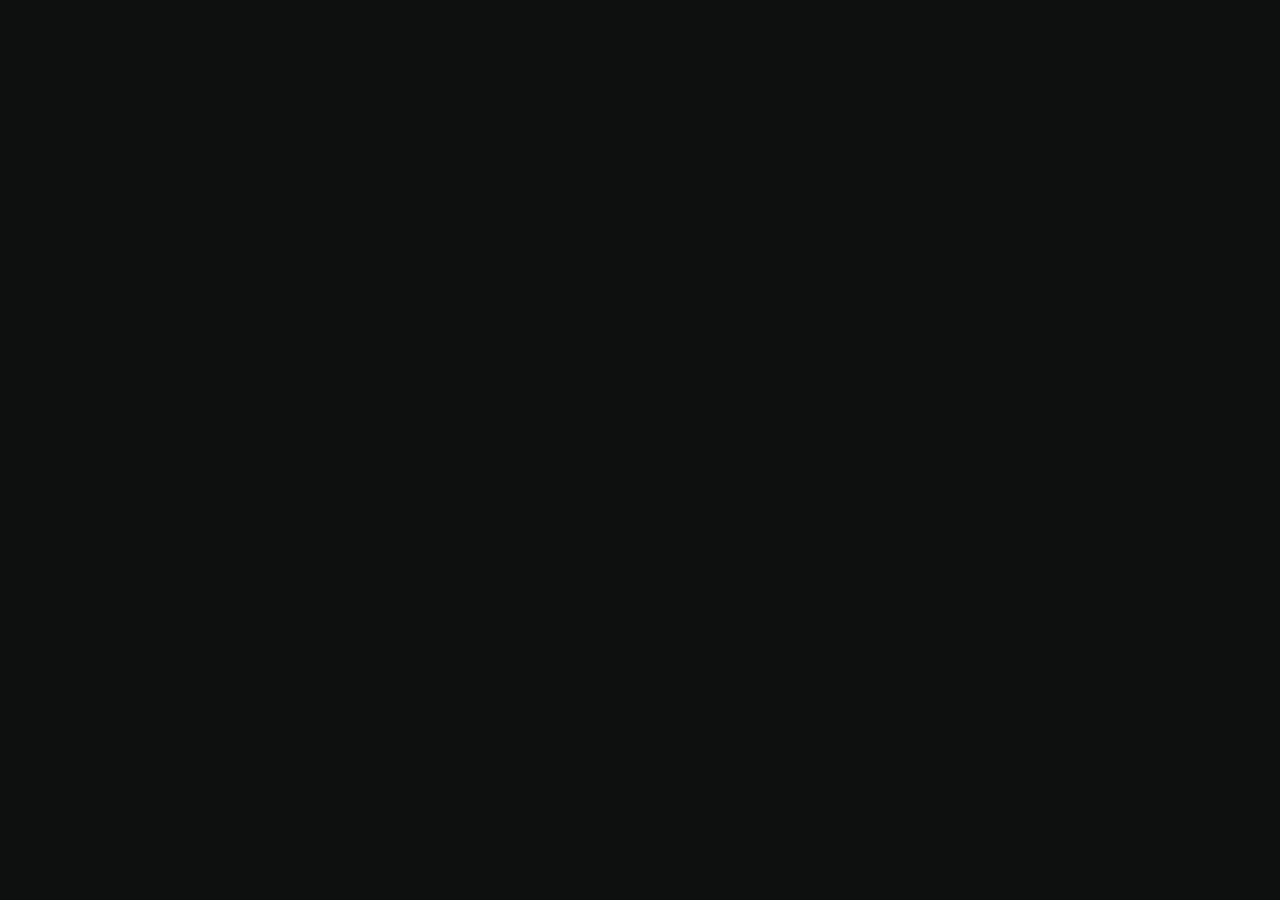
==== index.html @ ec9ab76a "starting on popup msgs" ====
<!DOCTYPE html>
<html lang="en">
<head>
  <meta charset="UTF-8">
  <meta name="viewport" content="width=device-width, initial-scale=1.0">
  <title>QR Code Hunt</title>
  <!-- ? stylesheet -->
  <link rel="stylesheet" href="style.css">
  <!-- ? google fonts -->
  <link rel="preconnect" href="https://fonts.googleapis.com">
  <link rel="preconnect" href="https://fonts.gstatic.com" crossorigin>
  <link href="https://fonts.googleapis.com/css2?family=Archivo:wght@400;600;900&family=Montserrat&display=swap" rel="stylesheet">
  <!-- ? google icons -->
  <link rel="stylesheet" href="https://fonts.googleapis.com/css2?family=Material+Symbols+Outlined:opsz,wght,FILL,GRAD@24,400,0,0" />
</head>
<body>

  <!-- ? TopBar : BEGIN  -->
  <div class="topBar">
    <div class="keyWrapper">
    </div>
  </div>

  <div class="topBarPlaceholder"></div>
  <!-- ? TopBar : END  -->


  <!-- ? Wrapper : BEGIN  -->
  <div class="wrapper">
    <div class="title"></div>
    <button class="proceed" type="button" onclick="proceed()">Proceed!</button>

    <div class="questionWrapper" id="stage1">
      <div class="question"></div>
      <div class="optionWrapper"></div>
    </div>
  </div>
  <!-- ? Wrapper : END  -->

  <div class="blurBg" onclick="closeBlurBg()">
    <div class="blurBgMsgWrapper">
      <h2></h2>
      <span></span>
    </div>

    <script src="https://cdnjs.cloudflare.com/ajax/libs/gsap/3.12.2/gsap.min.js"></script>
    <script src="./data.js"></script>
    <script src="./script.js"></script>
</body>
</html>
---- style.css ----
* {
  margin: 0;
  padding: 0;
  box-sizing: border-box;
}

/* display font
font-family: 'Archivo', sans-serif;
copy font
font-family: 'Montserrat', sans-serif; */

:root {
  --dark: #0e100f;
  --mediumDark: #3b438f;
  --normal: #d556fa;
  --mediumLight: #8de6e9;
  --light: #fefce1;
}

body {
  background-color: var(--dark);
  color: var(--light);
  font-family: "Montserrat", sans-serif;
  --topBarHeight: 100px;
  overflow: hidden;
  -webkit-touch-callout: none; /* iOS Safari */
  -webkit-user-select: none; /* Safari */
  -khtml-user-select: none; /* Konqueror HTML */
  -moz-user-select: none; /* Old versions of Firefox */
  -ms-user-select: none; /* Internet Explorer/Edge */
  user-select: none; /* Non-prefixed version, currently
                                  supported by Chrome, Edge, Opera and Firefox */
}

.blurBg {
  width: 100%;
  height: 100%;
  position: absolute;
  z-index: 10;
  top: 0;
  left: 0;
  backdrop-filter: blur(7px);
  display: none;
  justify-content: center;
  align-items: center;
}
/* Styles that specifically apply to Safari */
@supports (-webkit-backdrop-filter: blur(7px)) {
  .blurBg {
    background-color: rgba(
      0,
      0,
      0,
      0.6
    ); /* Background color specific to Safari */
  }
}

.topBar {
  width: 100%;
  height: var(--topBarHeight);
  padding: 1em;
  border-bottom: 1px solid var(--mediumDark);
  background-color: var(--dark);
  position: absolute;
  z-index: 5;
  display: flex;
  justify-content: center;
  align-items: center;
  font-family: "Archivo", sans-serif;
  font-weight: 600;
}

.keyWrapper {
  display: grid;
  grid-template-columns: repeat(4, 1fr);
  grid-template-rows: 3fr 2px;
  column-gap: 0.3em;
  font-size: 60px;
}

.keyWrapper .opacity0 {
  opacity: 0;
}

.keyWrapper .numUnderline {
  background-color: var(--mediumDark);
  grid-row: 2 / 3;
}

.topBarPlaceholder {
  height: var(--topBarHeight);
}

.wrapper {
  width: 100%;
  height: calc(100vh - var(--topBarHeight));
  display: flex;
  flex-direction: column;
  justify-content: center;
  align-items: center;
  row-gap: 1em;
  overflow: hidden;
}

.title {
  font-family: "Archivo", sans-serif;
  font-weight: 900;
  padding: 0.2em;
  width: 100%;
  text-align: center;
  font-size: 70px;
  color: var(--normal);
}

.proceed {
  background-color: var(--normal);
  color: var(--light);
  font-family: "Archivo", sans-serif;
  font-size: 1.3rem;
  padding: 1em;
  border: none;
  border-radius: 0.9em;
}

.questionWrapper {
  opacity: 0;
  padding: 1.3em;
  display: flex;
  flex-direction: column;
  row-gap: 1.5em;
  overflow: hidden;
  display: none;
}

.question {
  font-family: "Archivo", sans-serif;
  font-weight: 600;
  font-size: clamp(2rem, 40px, 15px);
}

.optionWrapper {
  display: flex;
  flex-direction: column;
  row-gap: 0.7em;
}

.optionWrapper > div {
  padding: 0.7em;
  border: 1px solid var(--mediumDark);
  border-radius: 10px;
  font-size: 14px;
}

.blurBgMsgWrapper {
  padding: 0.5em;
  background-color: var(--mediumDark);
  width: 90%;
  max-width: 460px;
  opacity: 0;
  border-radius: 15px;
  display: flex;
  flex-direction: column;
  justify-content: center;
  align-items: center;
}

.blurBgMsgWrapper h2 {
  font-family: "Archivo", sans-serif;
  font-weight: 900;
  font-size: 30px;
}
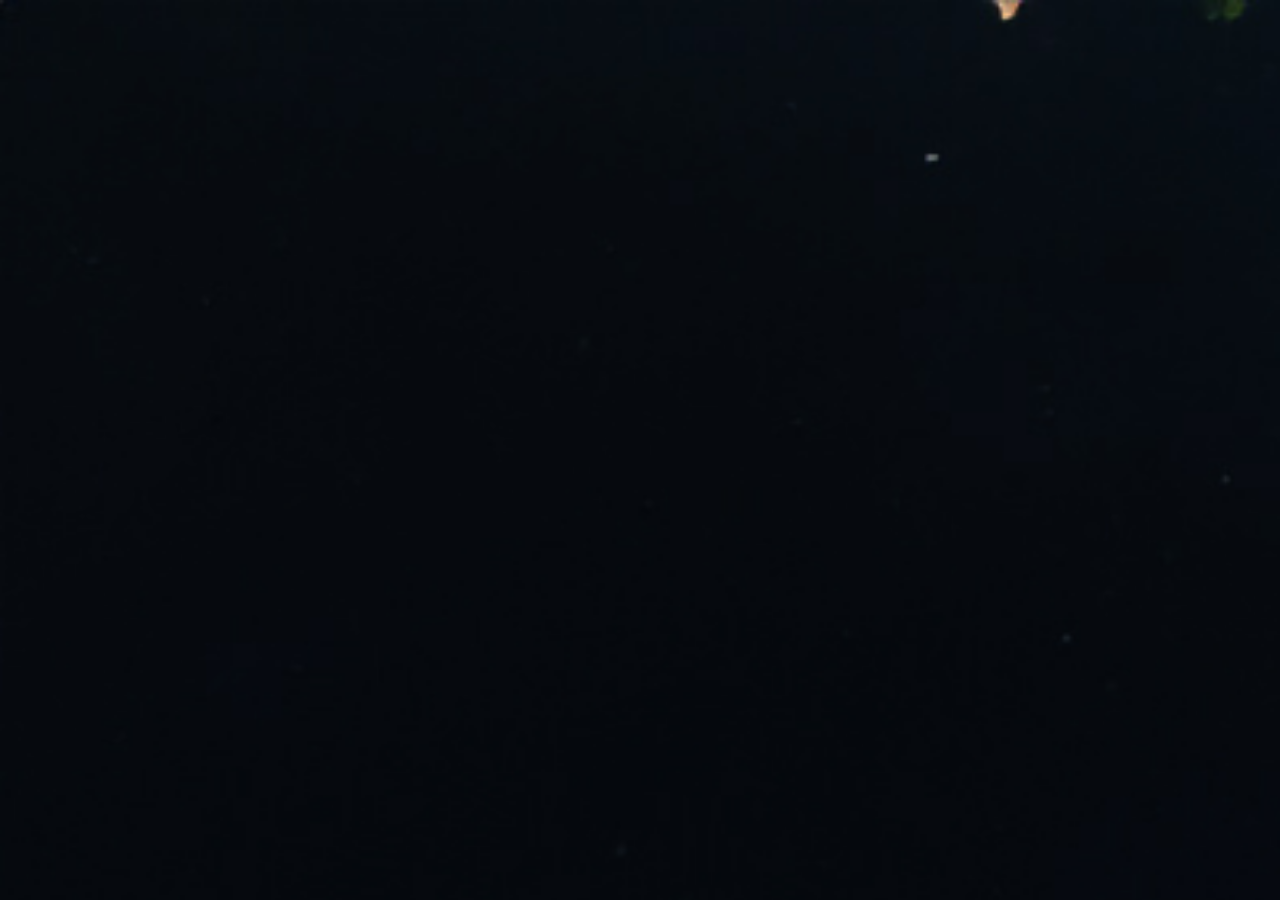
==== commit ac2c0ea9: "added in confetti BG" ====
--- a/index.html
+++ b/index.html
@@ -14,6 +14,7 @@
   <link rel="stylesheet" href="https://fonts.googleapis.com/css2?family=Material+Symbols+Outlined:opsz,wght,FILL,GRAD@24,400,0,0" />
 </head>
 <body>
+
 
   <!-- ? TopBar : BEGIN  -->
   <div class="topBar">
@@ -38,13 +39,18 @@
   <!-- ? Wrapper : END  -->
 
   <div class="blurBg" onclick="closeBlurBg()">
-    <div class="blurBgMsgWrapper">
+  </div>
+  <div class="blurBgMsgWrapper">
+    <div>
       <h2></h2>
       <span></span>
+      <button class="getHint" type="button">Receive Hint</button>
     </div>
+  </div>
 
-    <script src="https://cdnjs.cloudflare.com/ajax/libs/gsap/3.12.2/gsap.min.js"></script>
-    <script src="./data.js"></script>
-    <script src="./script.js"></script>
+
+  <script src="https://cdnjs.cloudflare.com/ajax/libs/gsap/3.12.2/gsap.min.js"></script>
+  <script src="./data.js"></script>
+  <script src="./script.js"></script>
 </body>
 </html>
--- a/style.css
+++ b/style.css
@@ -18,7 +18,11 @@
 }
 
 body {
-  background-color: var(--dark);
+  /* background-color: var(--dark); */
+  background-image: url(./IMGs/confetti.jpg);
+  background-size: 200vw auto;
+  background-position-y: 0px;
+  background-repeat: no-repeat;
   color: var(--light);
   font-family: "Montserrat", sans-serif;
   --topBarHeight: 100px;
@@ -30,6 +34,11 @@
   -ms-user-select: none; /* Internet Explorer/Edge */
   user-select: none; /* Non-prefixed version, currently
                                   supported by Chrome, Edge, Opera and Firefox */
+}
+
+.backgroundImg {
+  width: 100%;
+  height: 100%;
 }
 
 .blurBg {
@@ -61,7 +70,7 @@
   height: var(--topBarHeight);
   padding: 1em;
   border-bottom: 1px solid var(--mediumDark);
-  background-color: var(--dark);
+  backdrop-filter: blur(7px);
   position: absolute;
   z-index: 5;
   display: flex;
@@ -159,6 +168,18 @@
   max-width: 460px;
   opacity: 0;
   border-radius: 15px;
+  display: none;
+  position: absolute;
+  z-index: 15;
+  row-gap: 0.5em;
+  overflow: hidden;
+  top: 50%;
+  left: 50%;
+  transform: translate(-50%, -50%);
+}
+
+.blurBgMsgWrapper > div {
+  width: 100%;
   display: flex;
   flex-direction: column;
   justify-content: center;
@@ -170,3 +191,18 @@
   font-weight: 900;
   font-size: 30px;
 }
+
+.blurBgMsgWrapper span {
+  font-size: 20px;
+}
+
+.getHint {
+  background-color: transparent;
+  border: 2px solid var(--light);
+  color: var(--light);
+  padding: 0.6em;
+  border-radius: 10px;
+  font-size: 18px;
+  margin: 12px 0;
+  display: none;
+}
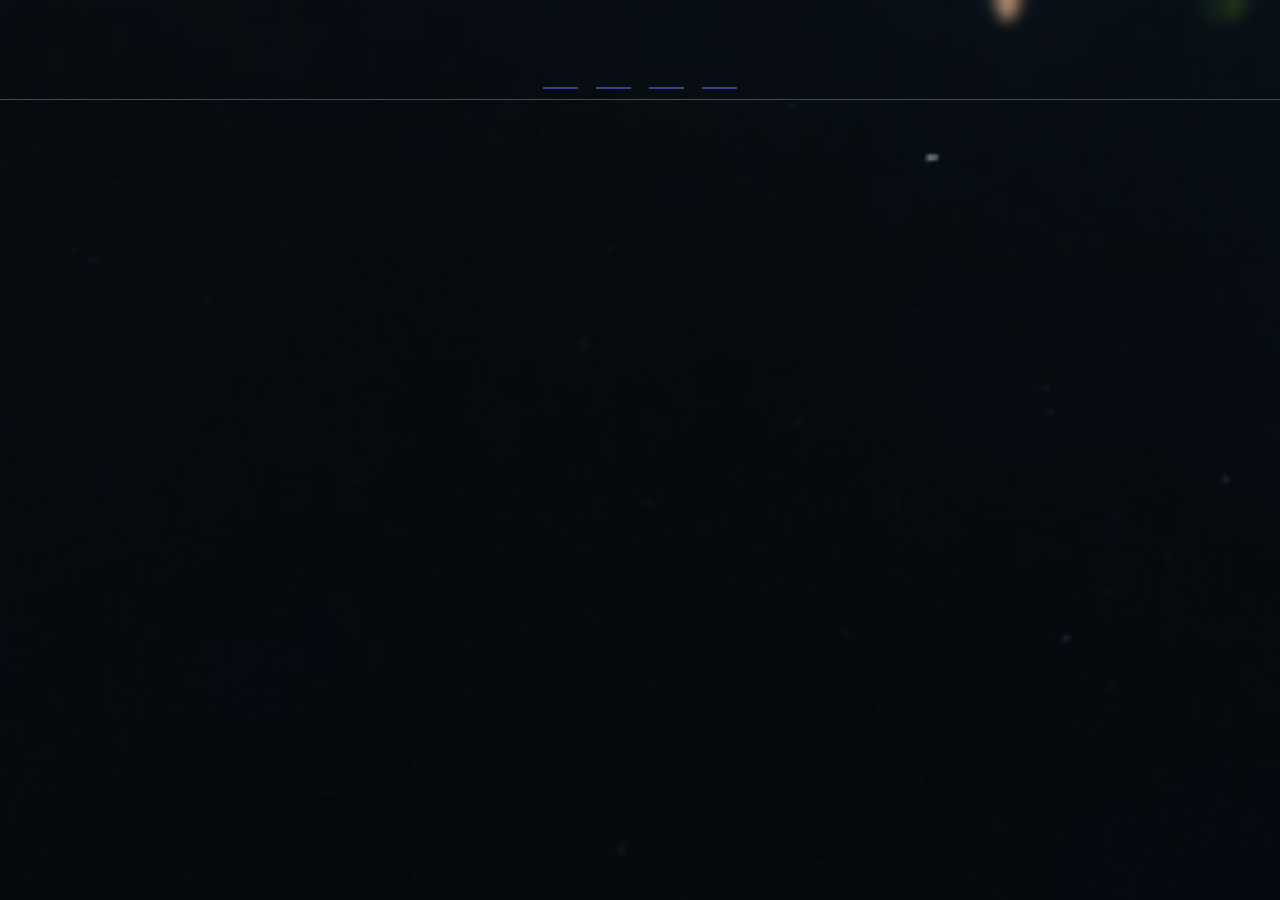
==== commit 1664f1c4: "finalized updated code to use URL variables" ====
--- a/index.html
+++ b/index.html
@@ -3,6 +3,7 @@
 <head>
   <meta charset="UTF-8">
   <meta name="viewport" content="width=device-width, initial-scale=1.0">
+  <meta name="apple-mobile-web-app-capable" content="yes">
   <title>QR Code Hunt</title>
   <!-- ? stylesheet -->
   <link rel="stylesheet" href="style.css">
@@ -18,8 +19,7 @@
 
   <!-- ? TopBar : BEGIN  -->
   <div class="topBar">
-    <div class="keyWrapper">
-    </div>
+    <div class="keyWrapper"></div>
   </div>
 
   <div class="topBarPlaceholder"></div>
@@ -28,10 +28,9 @@
 
   <!-- ? Wrapper : BEGIN  -->
   <div class="wrapper">
-    <div class="title"></div>
-    <button class="proceed" type="button" onclick="proceed()">Proceed!</button>
+    
 
-    <div class="questionWrapper" id="stage1">
+    <div class="questionWrapper">
       <div class="question"></div>
       <div class="optionWrapper"></div>
     </div>
@@ -44,7 +43,7 @@
     <div>
       <h2></h2>
       <span></span>
-      <button class="getHint" type="button">Receive Hint</button>
+      <button class="getHint" type="button" onclick="getHint()">Receive Hint</button>
     </div>
   </div>
 
--- a/style.css
+++ b/style.css
@@ -4,17 +4,14 @@
   box-sizing: border-box;
 }
 
-/* display font
-font-family: 'Archivo', sans-serif;
-copy font
-font-family: 'Montserrat', sans-serif; */
-
 :root {
   --dark: #0e100f;
   --mediumDark: #3b438f;
-  --normal: #d556fa;
+  --normal: #a056fa;
   --mediumLight: #8de6e9;
   --light: #fefce1;
+  --displayFont: "Archivo", sans-serif;
+  --copyFont: "Montserrat", sans-serif;
 }
 
 body {
@@ -22,9 +19,9 @@
   background-image: url(./IMGs/confetti.jpg);
   background-size: 200vw auto;
   background-position-y: 0px;
-  background-repeat: no-repeat;
+  background-repeat: repeat-y;
+  font-family: var(--copyFont);
   color: var(--light);
-  font-family: "Montserrat", sans-serif;
   --topBarHeight: 100px;
   overflow: hidden;
   -webkit-touch-callout: none; /* iOS Safari */
@@ -36,6 +33,15 @@
                                   supported by Chrome, Edge, Opera and Firefox */
 }
 
+button {
+  position: relative;
+  transition: transform 0.3s ease-in-out;
+}
+
+button:active {
+  transform: scale(1.1);
+}
+
 .backgroundImg {
   width: 100%;
   height: 100%;
@@ -48,20 +54,22 @@
   z-index: 10;
   top: 0;
   left: 0;
+  display: none;
   backdrop-filter: blur(7px);
-  display: none;
-  justify-content: center;
-  align-items: center;
-}
+  justify-content: center;
+  align-items: center;
+}
+
+.displayFlex {
+  display: flex !important;
+}
+
 /* Styles that specifically apply to Safari */
 @supports (-webkit-backdrop-filter: blur(7px)) {
-  .blurBg {
-    background-color: rgba(
-      0,
-      0,
-      0,
-      0.6
-    ); /* Background color specific to Safari */
+  /* Background color specific to Safari */
+  .blurBg,
+  .topBar {
+    background-color: rgba(0, 0, 0, 0.6);
   }
 }
 
@@ -74,10 +82,13 @@
   position: absolute;
   z-index: 5;
   display: flex;
-  justify-content: center;
-  align-items: center;
-  font-family: "Archivo", sans-serif;
+  flex-direction: column;
+  row-gap: 15px;
+  justify-content: center;
+  align-items: center;
+  font-family: var(--displayFont);
   font-weight: 600;
+  overflow: hidden;
 }
 
 .keyWrapper {
@@ -88,8 +99,12 @@
   font-size: 60px;
 }
 
-.keyWrapper .opacity0 {
-  opacity: 0;
+.keyWrapper > div:nth-child(odd) {
+  margin: 5px 0;
+}
+
+.topBar span {
+  display: block;
 }
 
 .keyWrapper .numUnderline {
@@ -97,10 +112,73 @@
   grid-row: 2 / 3;
 }
 
+.keyEntryMsg {
+  font-family: var(--copyFont) !important;
+  font-size: 22px;
+  line-height: 29px;
+  padding: 0 1em;
+  display: flex;
+  justify-content: center;
+  align-items: center;
+  text-align: center;
+}
+
+.keyEntryDiv {
+  display: flex;
+  flex-direction: column;
+  row-gap: 15px;
+  justify-content: center;
+  align-items: center;
+  overflow: hidden;
+  height: 0;
+  opacity: 0;
+}
+
+.nextQ {
+  background-color: transparent;
+  color: var(--normal);
+  border: 2px solid var(--normal);
+  padding: 1em;
+  border-radius: 15px;
+  font-size: 16px;
+  font-family: var(--copyFont);
+  margin: 0 0 7px 0;
+  position: relative;
+  animation: nextQboop 1.3s ease-in-out infinite;
+}
+
+@keyframes nextQboop {
+  0% {
+    top: 0;
+  }
+  50% {
+    top: 7px;
+  }
+  100% {
+    top: 0;
+  }
+}
+
 .topBarPlaceholder {
   height: var(--topBarHeight);
 }
 
+.numBgFlash {
+  animation: bgFlash 2s infinite;
+}
+
+@keyframes bgFlash {
+  0% {
+    background-color: transparent;
+  }
+  50% {
+    background-color: var(--mediumDark);
+  }
+  100% {
+    background-color: transparent;
+  }
+}
+
 .wrapper {
   width: 100%;
   height: calc(100vh - var(--topBarHeight));
@@ -110,10 +188,11 @@
   align-items: center;
   row-gap: 1em;
   overflow: hidden;
+  font-family: var(--copyFont) !important;
 }
 
 .title {
-  font-family: "Archivo", sans-serif;
+  font-family: var(--displayFont);
   font-weight: 900;
   padding: 0.2em;
   width: 100%;
@@ -123,27 +202,44 @@
 }
 
 .proceed {
-  background-color: var(--normal);
+  background-color: var(--mediumDark);
   color: var(--light);
-  font-family: "Archivo", sans-serif;
+  font-family: var(--displayFont);
   font-size: 1.3rem;
   padding: 1em;
   border: none;
   border-radius: 0.9em;
+  animation: proceedScale 3s infinite;
+  position: relative;
+}
+
+@keyframes proceedScale {
+  0% {
+    transform: scale(1);
+    background-color: var(--mediumDark);
+  }
+  50% {
+    transform: scale(1.1);
+    background-color: var(--normal);
+  }
+  100% {
+    transform: scale(1);
+    background-color: var(--mediumDark);
+  }
 }
 
 .questionWrapper {
+  padding: 1.3em;
+  display: flex;
+  flex-direction: column;
+  row-gap: 1.5em;
+  overflow: hidden;
+  display: none;
   opacity: 0;
-  padding: 1.3em;
-  display: flex;
-  flex-direction: column;
-  row-gap: 1.5em;
-  overflow: hidden;
-  display: none;
 }
 
 .question {
-  font-family: "Archivo", sans-serif;
+  font-family: var(--displayFont);
   font-weight: 600;
   font-size: clamp(2rem, 40px, 15px);
 }
@@ -162,10 +258,12 @@
 }
 
 .blurBgMsgWrapper {
-  padding: 0.5em;
   background-color: var(--mediumDark);
   width: 90%;
   max-width: 460px;
+  height: auto;
+  min-height: 160px;
+  transition: height 1s ease-in-out;
   opacity: 0;
   border-radius: 15px;
   display: none;
@@ -179,6 +277,7 @@
 }
 
 .blurBgMsgWrapper > div {
+  padding: 0.5em;
   width: 100%;
   display: flex;
   flex-direction: column;
@@ -187,13 +286,18 @@
 }
 
 .blurBgMsgWrapper h2 {
-  font-family: "Archivo", sans-serif;
+  font-family: var(--copyFont);
   font-weight: 900;
   font-size: 30px;
 }
 
 .blurBgMsgWrapper span {
   font-size: 20px;
+  display: block;
+  height: auto;
+  transition: height 0.5s ease-in-out;
+  padding: 0 0.5em;
+  text-align: center;
 }
 
 .getHint {
@@ -205,4 +309,41 @@
   font-size: 18px;
   margin: 12px 0;
   display: none;
-}
+  position: relative;
+  animation: getHintScale 1.3s ease-in-out infinite;
+}
+
+@keyframes getHintScale {
+  0% {
+    transform: scale(1);
+  }
+  50% {
+    transform: scale(1.1);
+  }
+  100% {
+    transform: scale(1);
+  }
+}
+
+/* CONFETTI!!!!  */
+
+.confetti {
+  position: absolute;
+  width: 10px;
+  height: 10px;
+  background-color: #3b438f; /* Confetti color */
+  animation: fall linear forwards; /* Animation for initial position only */
+  z-index: 20;
+  overflow: hidden;
+}
+
+@keyframes fall {
+  0% {
+    transform: translateY(-200vh) rotate(0deg); /* Set initial vertical position */
+    overflow: hidden;
+  }
+  100% {
+    transform: translateY(100vh) rotate(360deg);
+    overflow: hidden;
+  }
+}